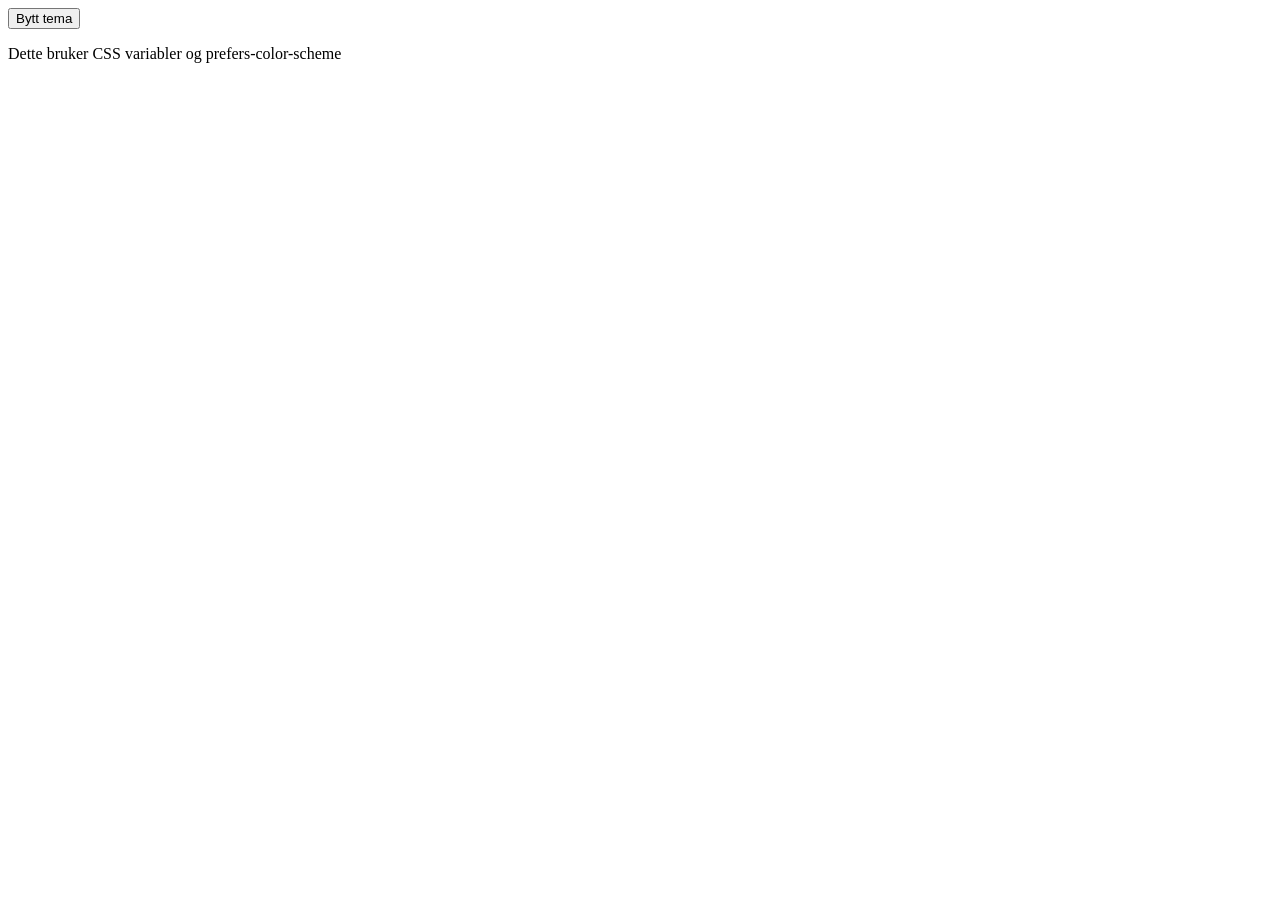
==== dark_mode_toggle/index.html @ 9c00e751 "adding for another project" ====
<!doctype html>
<html lang="en">
  <head>
    <meta charset="UTF-8" />
    <meta name="viewport" content="width=device-width, initial-scale=1.0" />
    <title>Dark mode / Light mode</title>
    <style>
      :root {
        --bg-color: white;
        --text-color: black;
      }

      /* Manuell override */
      body.dark {
        --bg-color: #121212;
        --text-color: white;
      }

      body.light {
        --bg-color: white;
        --text-color: black;
      }

      body {
        background-color: var(--bg-color);
        color: var(--text-color);
        transition: 0.3s;
      }

      /* Hvis bruker har dark mode på systemet */
      @media (prefers-color-scheme: dark) {
        :root {
          --bg-color: #121212;
          --text-color: white;
        }
      }
    </style>
  </head>
  <body>
    <button onclick="changeMode()">Bytt tema</button>
    <p>Dette bruker CSS variabler og prefers-color-scheme</p>

    <script>
      function changeMode() {
        if (document.body.classList.contains("dark")) {
          document.body.classList.remove("dark");
          document.body.classList.add("light");
        } else {
          document.body.classList.remove("light");
          document.body.classList.add("dark");
        }
      }
    </script>
  </body>
</html>
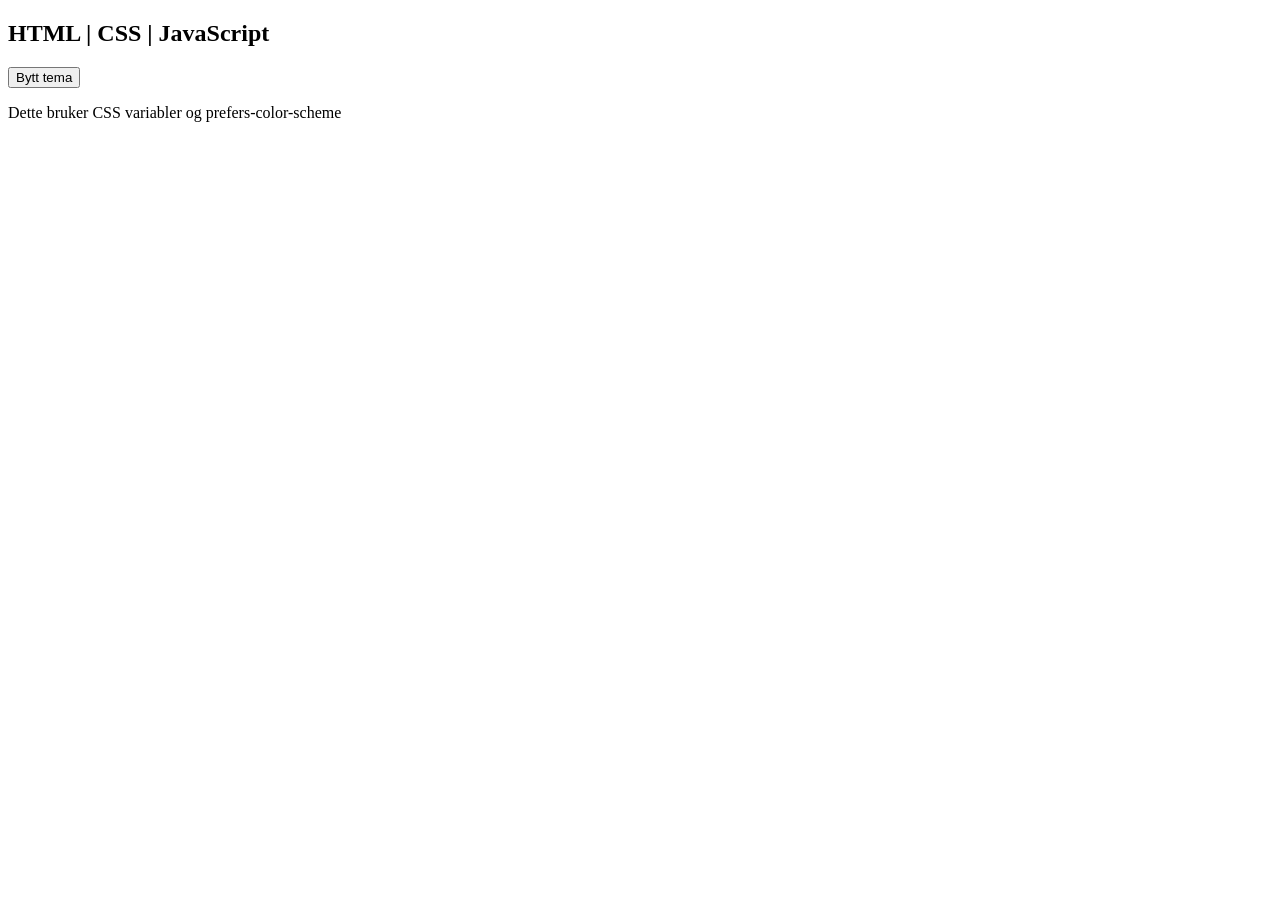
==== commit f4c9bbb9: "ed" ====
--- a/dark_mode_toggle/index.html
+++ b/dark_mode_toggle/index.html
@@ -10,36 +10,32 @@
         --text-color: black;
       }
 
-      /* Manuell override */
       body.dark {
-        --bg-color: #121212;
+        --bg-color: black;
         --text-color: white;
       }
-
       body.light {
         --bg-color: white;
         --text-color: black;
       }
-
       body {
         background-color: var(--bg-color);
         color: var(--text-color);
         transition: 0.3s;
       }
 
-      /* Hvis bruker har dark mode på systemet */
       @media (prefers-color-scheme: dark) {
         :root {
-          --bg-color: #121212;
+          --bg-color: black;
           --text-color: white;
         }
       }
     </style>
   </head>
   <body>
+    <h2>HTML | CSS | JavaScript</h2>
     <button onclick="changeMode()">Bytt tema</button>
     <p>Dette bruker CSS variabler og prefers-color-scheme</p>
-
     <script>
       function changeMode() {
         if (document.body.classList.contains("dark")) {
